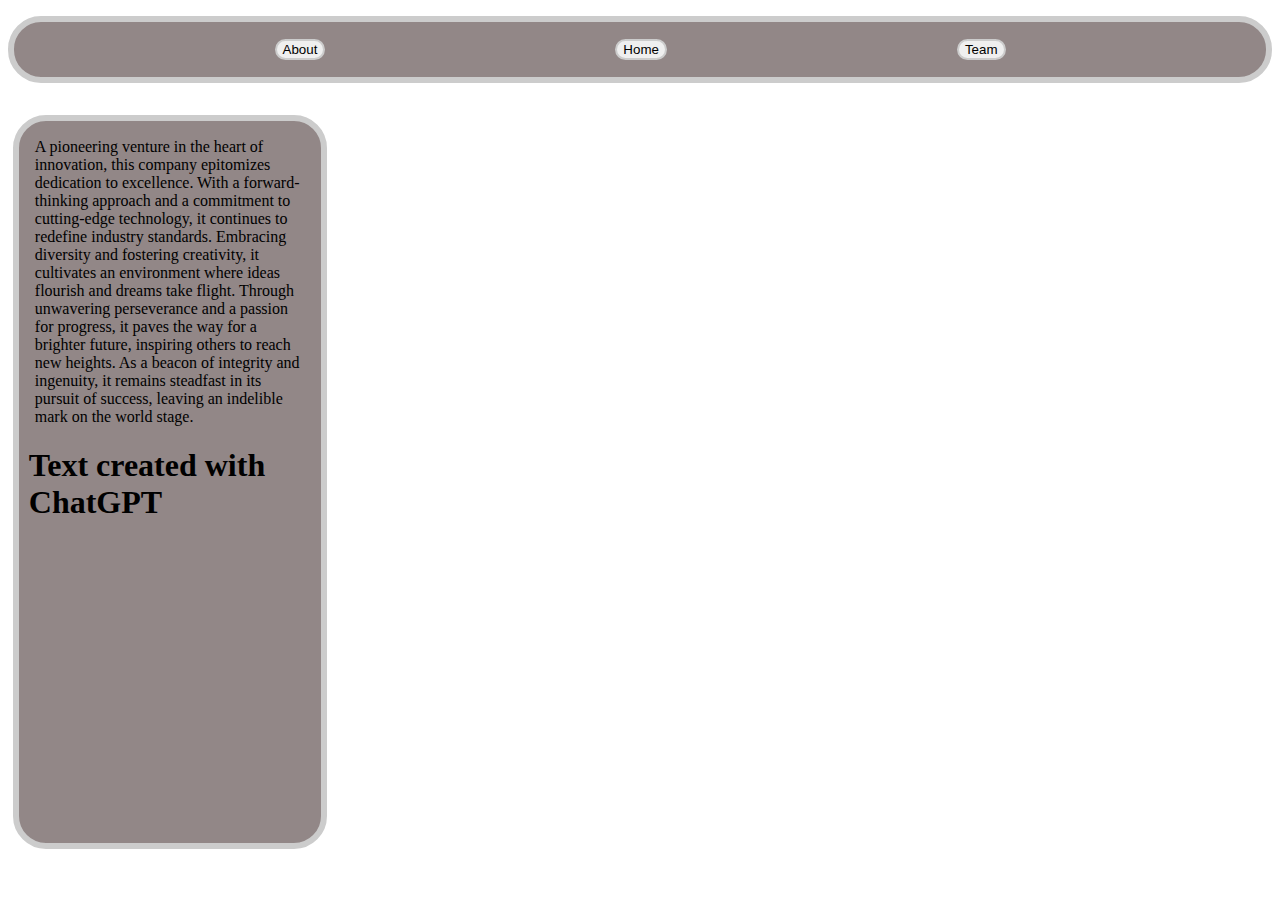
==== index.html @ 33826ae2 "Initial commit" ====
<!DOCTYPE html>
<html lang="en">
<head>
    <meta charset="UTF-8">
    <meta name="viewport" content="width=device-width, initial-scale=1.0">
    <title>Home</title>
    <link rel="stylesheet" href="style.css">
</head>
<script src="script.js"></script>
<body>
    <nav>
        <ul class="pages">
            <button onclick="gotoaboutpage()" id="aboutuspage">About</button>
            <button onclick="gotomainpage()" id="homepage">Home</button>
            <button onclick="gototeampage()" id="teampage">Team</button>
        </ul>
    </nav>
    <aside>
        <ul class="sidebar">
            <p id="sidebartext1"> A pioneering venture in the heart of innovation, this company epitomizes dedication to excellence. With a forward-thinking approach and a commitment to cutting-edge technology, it continues to redefine industry standards. Embracing diversity and fostering creativity, it cultivates an environment where ideas flourish and dreams take flight. Through unwavering perseverance and a passion for progress, it paves the way for a brighter future, inspiring others to reach new heights. As a beacon of integrity and ingenuity, it remains steadfast in its pursuit of success, leaving an indelible mark on the world stage.</p>
            <h1 id="sidebartext2">Text created with ChatGPT</h1>
        </ul>
    </aside>
</body>
</html>
---- style.css ----
ul.pages {
        background-color: #928787;   
        padding: 10px;
        text-align: center; /* Zentriert den Text */
        list-style-type: none; /* Entfernt Aufzählungszeichen */
        display: flex;
        justify-content: center; /* Zentriert horizontal */
        align-items: center; /* Zentriert vertikal */
        height: 35px; /* Setzt die Höhe auf die volle Bildschirmhöhe */
        border: 6px solid #ccc;
        border-radius: 33px;
}

#aboutuspage, #teampage, #homepage {
    /* Hier sollten keine Positionseigenschaften benötigt werden */
user-select: none;
text-decoration: none;
color: black;
border: 2px solid #ccc;
border-radius: 25px; 
margin: 10px 145px; /* Fügen Sie etwas Abstand zwischen den Links hinzu */
}


ul.sidebar { 
    position: absolute; 
    background-color: #928787; 
    padding: 1px 1px; 
    justify-content: left; 
    width: 300px; /* Beispielbreite */
    height: 80%; /* Höhe der Seitenleiste */
    left: 1%; /* Links ausgerichtet */
    border: 6px solid #ccc;
    border-radius: 33px;
    /* Weitere Positionierungseigenschaften hier hinzufügen, falls erforderlich */
}

#sidebartext1 {
    width: 90%;
    margin-left: 5%;
}

#sidebartext2 {
    margin-left: 3%;
}
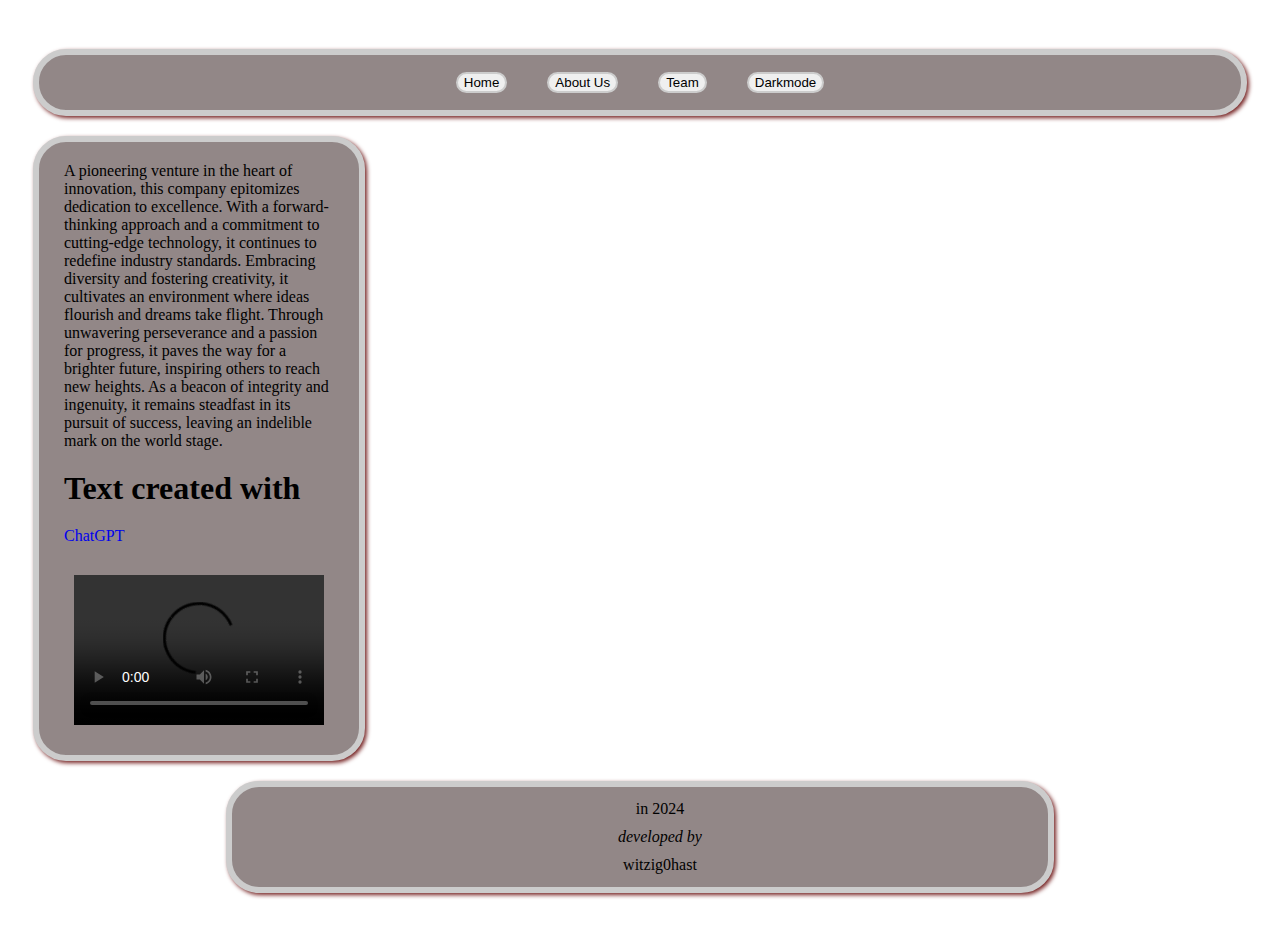
==== commit 2ea4e465: "Add files via upload" ====
--- a/index.html
+++ b/index.html
@@ -1,25 +1,52 @@
-<!DOCTYPE html>
-<html lang="en">
-<head>
-    <meta charset="UTF-8">
-    <meta name="viewport" content="width=device-width, initial-scale=1.0">
-    <title>Home</title>
-    <link rel="stylesheet" href="style.css">
-</head>
-<script src="script.js"></script>
-<body>
-    <nav>
-        <ul class="pages">
-            <button onclick="gotoaboutpage()" id="aboutuspage">About</button>
-            <button onclick="gotomainpage()" id="homepage">Home</button>
-            <button onclick="gototeampage()" id="teampage">Team</button>
-        </ul>
-    </nav>
-    <aside>
-        <ul class="sidebar">
-            <p id="sidebartext1"> A pioneering venture in the heart of innovation, this company epitomizes dedication to excellence. With a forward-thinking approach and a commitment to cutting-edge technology, it continues to redefine industry standards. Embracing diversity and fostering creativity, it cultivates an environment where ideas flourish and dreams take flight. Through unwavering perseverance and a passion for progress, it paves the way for a brighter future, inspiring others to reach new heights. As a beacon of integrity and ingenuity, it remains steadfast in its pursuit of success, leaving an indelible mark on the world stage.</p>
-            <h1 id="sidebartext2">Text created with ChatGPT</h1>
-        </ul>
-    </aside>
-</body>
-</html>+<!DOCTYPE html>
+<html lang="en">
+<head>
+    <meta charset="UTF-8">
+    <meta name="viewport" content="width=device-width, initial-scale=1.0">
+    <title>Home</title>
+    <link rel="stylesheet" href="style.css">
+</head>
+<script src="script.js"></script>
+<body>
+    <nav>
+        <ul class="pages">
+            <div id="buttonContainer"></div>
+            <button onclick="darkmode()" id="darkmode">Darkmode</button>
+        </ul>
+    </nav>
+    <aside>
+        <ul class="sidebar">
+            <p id="sidebartext1"> A pioneering venture in the heart of innovation, this company epitomizes dedication to excellence. With a forward-thinking approach and a commitment to cutting-edge technology, it continues to redefine industry standards. Embracing diversity and fostering creativity, it cultivates an environment where ideas flourish and dreams take flight. Through unwavering perseverance and a passion for progress, it paves the way for a brighter future, inspiring others to reach new heights. As a beacon of integrity and ingenuity, it remains steadfast in its pursuit of success, leaving an indelible mark on the world stage.</p>
+            <h1 id="sidebartext2">Text created with</h1><a id="sidebartext3" href="https://chat.openai.com">ChatGPT</a>
+            <video controls="controls" width="250px" id="videoolafsidebar" >
+                <source src="video.mp4" type="video/mp4" title="This is a video of the german president Olaf Scholz">
+            </video>
+
+        </ul>
+    </aside>
+    <footer>
+        <ul class="footer">
+            <p id="footertext1">in 2024</p>
+            <i id="footertext2">developed by </i><a id="footertext3" style="color: black;" href="https://github.com/witzig0hast">witzig0hast</a>
+        </ul>
+    </footer>
+    <script>
+    function darkmode() {
+       var element = document.body;
+       element.classList.toggle("dark-mode");
+    }
+    </script>
+    <style>
+    body {
+      padding: 25px;
+      background-color: white;
+      color: black;
+    }
+    
+    .dark-mode {
+      background-color: black;
+      color: white;
+    }
+    </style>
+
+</body>--- a/style.css
+++ b/style.css
@@ -1,45 +1,101 @@
-ul.pages {
-        background-color: #928787;   
-        padding: 10px;
-        text-align: center; /* Zentriert den Text */
-        list-style-type: none; /* Entfernt Aufzählungszeichen */
-        display: flex;
-        justify-content: center; /* Zentriert horizontal */
-        align-items: center; /* Zentriert vertikal */
-        height: 35px; /* Setzt die Höhe auf die volle Bildschirmhöhe */
-        border: 6px solid #ccc;
-        border-radius: 33px;
-}
-
-#aboutuspage, #teampage, #homepage {
-    /* Hier sollten keine Positionseigenschaften benötigt werden */
-user-select: none;
-text-decoration: none;
-color: black;
-border: 2px solid #ccc;
-border-radius: 25px; 
-margin: 10px 145px; /* Fügen Sie etwas Abstand zwischen den Links hinzu */
-}
-
-
-ul.sidebar { 
-    position: absolute; 
-    background-color: #928787; 
-    padding: 1px 1px; 
-    justify-content: left; 
-    width: 300px; /* Beispielbreite */
-    height: 80%; /* Höhe der Seitenleiste */
-    left: 1%; /* Links ausgerichtet */
-    border: 6px solid #ccc;
-    border-radius: 33px;
-    /* Weitere Positionierungseigenschaften hier hinzufügen, falls erforderlich */
-}
-
-#sidebartext1 {
-    width: 90%;
-    margin-left: 5%;
-}
-
-#sidebartext2 {
-    margin-left: 3%;
-}+/* Allgemeine Stile */
+body {
+    color: rgb(115, 53, 231);
+    background-color: white;
+}
+
+/* Dark Mode */
+.dark-mode {
+    background-color: black;
+    color: white;
+}
+
+/* Navigation */
+ul.pages {
+    background-color: #928787;
+    padding: 10px;
+    text-align: center;
+    list-style-type: none;
+    display: flex;
+    justify-content: center;
+    align-items: center;
+    height: 35px;
+    border: 6px solid #ccc;
+    border-radius: 33px;
+    box-shadow: 2px 2px 4px #742020;
+}
+
+ul.pages button {
+    user-select: none;
+    text-decoration: none;
+    color: black;
+    border: 2px solid #ccc;
+    border-radius: 25px;
+    margin: 10px 20px; /* Weniger Margin für bessere Kontrolle */
+    cursor: pointer;
+}
+
+/* Sidebar */
+ul.sidebar {
+    background-color: #928787;
+    padding: 10px;
+    display: flex;
+    flex-direction: column;
+    align-items: flex-start;
+    width: 300px;
+    height: auto; /* Höhe automatisch */
+    border: 6px solid #ccc;
+    border-radius: 33px;
+    box-shadow: 2px 2px 4px #742020;
+    margin: 20px 0; /* Abstand zum Rand */
+}
+
+#sidebartext1, #sidebartext2, #sidebartext3 {
+    width: 90%;
+    margin: 10px auto; /* Zentriert den Text und gibt etwas Abstand */
+}
+
+#sidebartext3 {
+    text-decoration: none;
+}
+
+/* Footer */
+.footer {
+    background-color: #928787;
+    border: 6px solid #ccc;
+    border-radius: 33px;
+    width: 64%;
+    box-shadow: 2px 2px 4px #742020;
+    height: 100px;
+    user-select: none;
+    text-align: center;
+    margin: 20px auto; /* Zentriert den Footer */
+    display: flex;
+    flex-direction: column;
+    justify-content: center;
+    align-items: center;
+}
+
+#footertext1, #footertext2, #footertext3 {
+    margin: 5px 0;
+    text-decoration: none;
+}
+
+/* Video */
+#videoolafsidebar {
+    margin: 20px auto; /* Zentriert das Video und gibt Abstand */
+    display: block; /* Sicherstellen, dass es als Block-Element dargestellt wird */
+}
+
+/* Media Queries */
+@media (max-width: 600px) {
+    .footer, ul.pages, ul.sidebar {
+        width: 100%; /* Volle Breite für kleinere Bildschirme */
+        margin: 0;
+        padding: 10px;
+    }
+
+    #aboutuspage, #teampage, #homepage, #darkmode {
+        margin: 5px; /* Weniger Margin für kleinere Bildschirme */
+    }
+}
